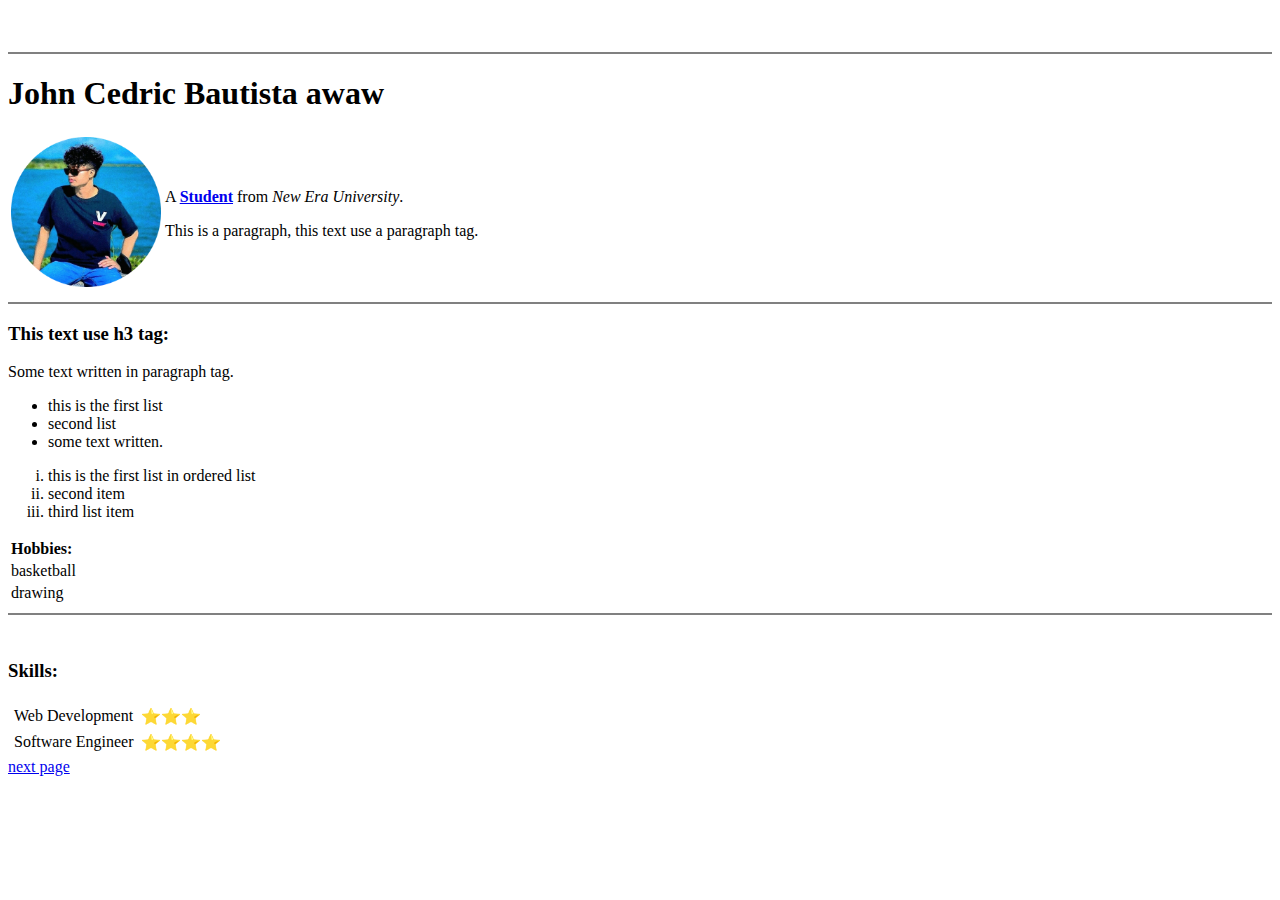
==== Html/index.html @ 32873efc "file" ====
<!DOCTYPE html>
<html lang="en">

    <head>
        <meta charset="UTF-8">
        <meta http-equiv="X-UA-Compatible" content="IE=edge">
        <meta name="viewport" content="width=device-width, initial-scale=1.0">
        <title>this is the title section!</title>
    </head>

    <body>
        <br>
        <br>
        <hr size="2" noshade="">
        <h1>John Cedric Bautista awaw</h1>
        <table>
            <tr>
                <td><img src="Attachments\pic.png" width="150" alt="student profile picture"></td>
                <td>
                    <p>A <strong><a href="https://www.facebook.com/Itssmezedd">Student</a></strong> from <em>New Era
                            University</em>.</p>
                    <p>This is a paragraph, this text use a paragraph tag.</p>
                </td>
            </tr>
        </table>
        <hr size="2" noshade="">

        <h3>This text use h3 tag:</h3>
        <p>Some text written in paragraph tag.</p>
        <ul>
            <li>this is the first list</li>
            <li>second list</li>
            <li>some text written.</li>
        </ul>
        <ol type="i">
            <li>this is the first list in ordered list</li>
            <li>second item</li>
            <li>third list item</li>
        </ol>

        <table>
            <tr>
                <td><strong>Hobbies:</strong></td>
            </tr>
            <tr>
                <td>basketball</td>
            </tr>
            <tr>
                <td>drawing</td>
            </tr>
        </table>
        <hr size="2" noshade="">
        <br>
        <h3>Skills:</h3>
        <table cellspacing="5">
            <tr>
                <td>Web Development</td>
                <td>⭐⭐⭐</td>
            </tr>
            <tr>
                <td>Software Engineer</td>
                <td>⭐⭐⭐⭐</td>
            </tr>
        </table>
        <a href="page.html">next page</a>
    </body>

</html>
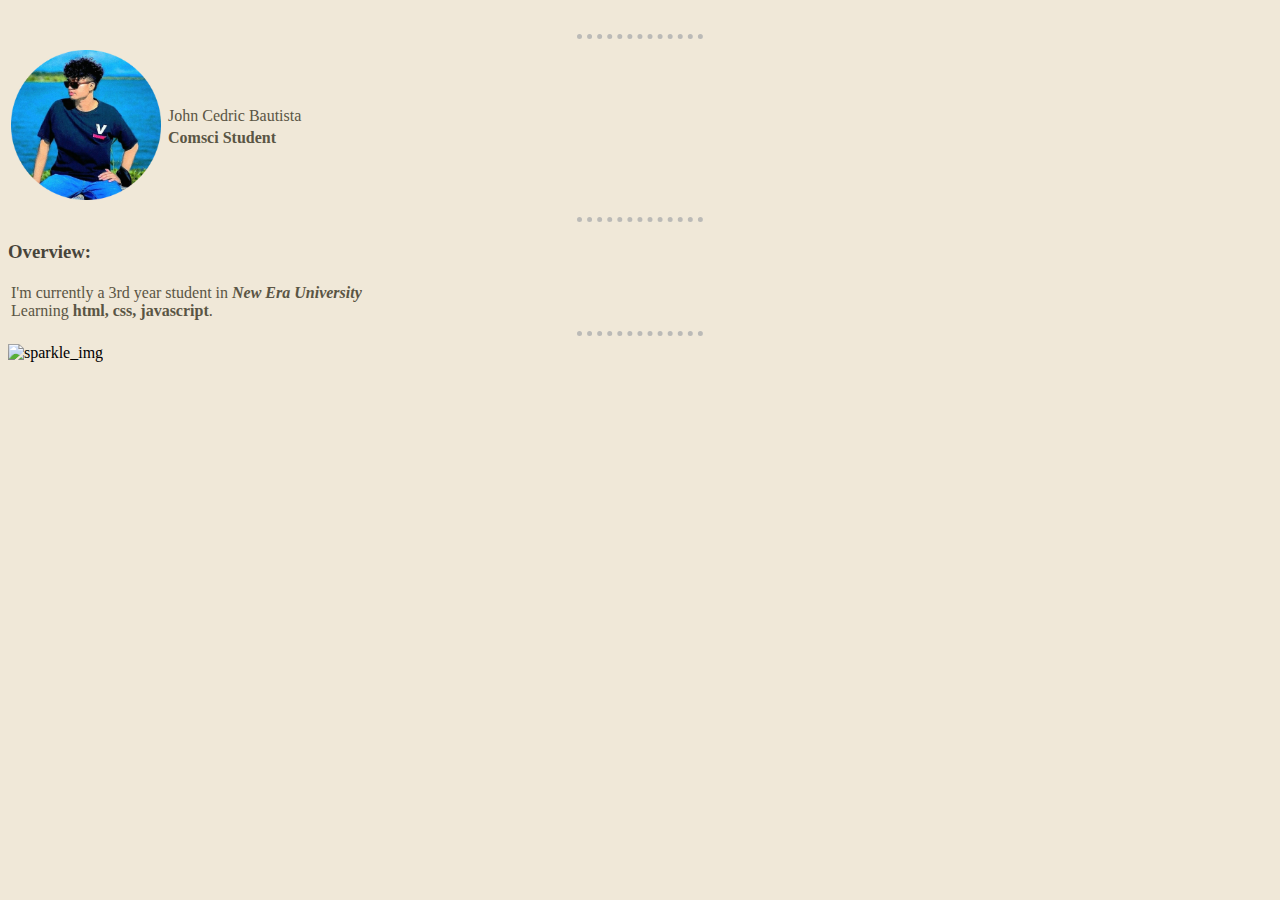
==== commit e5d113b1: "files" ====
--- a/Html/index.html
+++ b/Html/index.html
@@ -3,66 +3,44 @@
 
     <head>
         <meta charset="UTF-8">
-        <meta http-equiv="X-UA-Compatible" content="IE=edge">
-        <meta name="viewport" content="width=device-width, initial-scale=1.0">
-        <title>this is the title section!</title>
+        <title>My First Webpage</title>
+        <link rel="stylesheet" href="css/style.css">
     </head>
 
     <body>
         <br>
-        <br>
-        <hr size="2" noshade="">
-        <h1>John Cedric Bautista awaw</h1>
+        <hr>
         <table>
             <tr>
-                <td><img src="Attachments\pic.png" width="150" alt="student profile picture"></td>
+                <td><img src="Attachments/pic.png" width="150px"></td>
                 <td>
-                    <p>A <strong><a href="https://www.facebook.com/Itssmezedd">Student</a></strong> from <em>New Era
-                            University</em>.</p>
-                    <p>This is a paragraph, this text use a paragraph tag.</p>
+                    <table>
+                        <tr>
+                            <td>John Cedric Bautista</td>
+                        </tr>
+                        <tr>
+                            <td><strong>Comsci Student</strong></td>
+                        </tr>
+                    </table>
                 </td>
             </tr>
+            <tr>
+            </tr>
         </table>
-        <hr size="2" noshade="">
-
-        <h3>This text use h3 tag:</h3>
-        <p>Some text written in paragraph tag.</p>
-        <ul>
-            <li>this is the first list</li>
-            <li>second list</li>
-            <li>some text written.</li>
-        </ul>
-        <ol type="i">
-            <li>this is the first list in ordered list</li>
-            <li>second item</li>
-            <li>third list item</li>
-        </ol>
+        <hr>
 
         <table>
             <tr>
-                <td><strong>Hobbies:</strong></td>
-            </tr>
-            <tr>
-                <td>basketball</td>
-            </tr>
-            <tr>
-                <td>drawing</td>
+                <h3>Overview:</h3>
+                <td>
+                    I'm currently a 3rd year student in <strong><em>New Era University</em></strong><br>
+                    Learning <strong>html, css, javascript</strong>.</td>
             </tr>
         </table>
-        <hr size="2" noshade="">
-        <br>
-        <h3>Skills:</h3>
-        <table cellspacing="5">
-            <tr>
-                <td>Web Development</td>
-                <td>⭐⭐⭐</td>
-            </tr>
-            <tr>
-                <td>Software Engineer</td>
-                <td>⭐⭐⭐⭐</td>
-            </tr>
-        </table>
-        <a href="page.html">next page</a>
+        <hr size="1">
+        <img class="sparkle"
+            src="https://emojipedia-us.s3.dualstack.us-west-1.amazonaws.com/thumbs/120/apple/325/sparkles_2728.png"
+            width="50px" alt="sparkle_img">
     </body>
 
 </html>--- a/Html/css/style.css
+++ b/Html/css/style.css
@@ -0,0 +1,23 @@
+  /* Tags Selectors */
+
+  body {
+      background-color: #f0e8d8;
+  }
+
+  hr {
+      border-style: none;
+      border-top-style: dotted;
+      border-color: #bbbab7;
+      border-width: 5px;
+      width: 10%;
+  }
+
+  h3 {
+      color: #47443a;
+  }
+
+  td {
+      color: #5a5544;
+  }
+
+  /* Class Selectors */